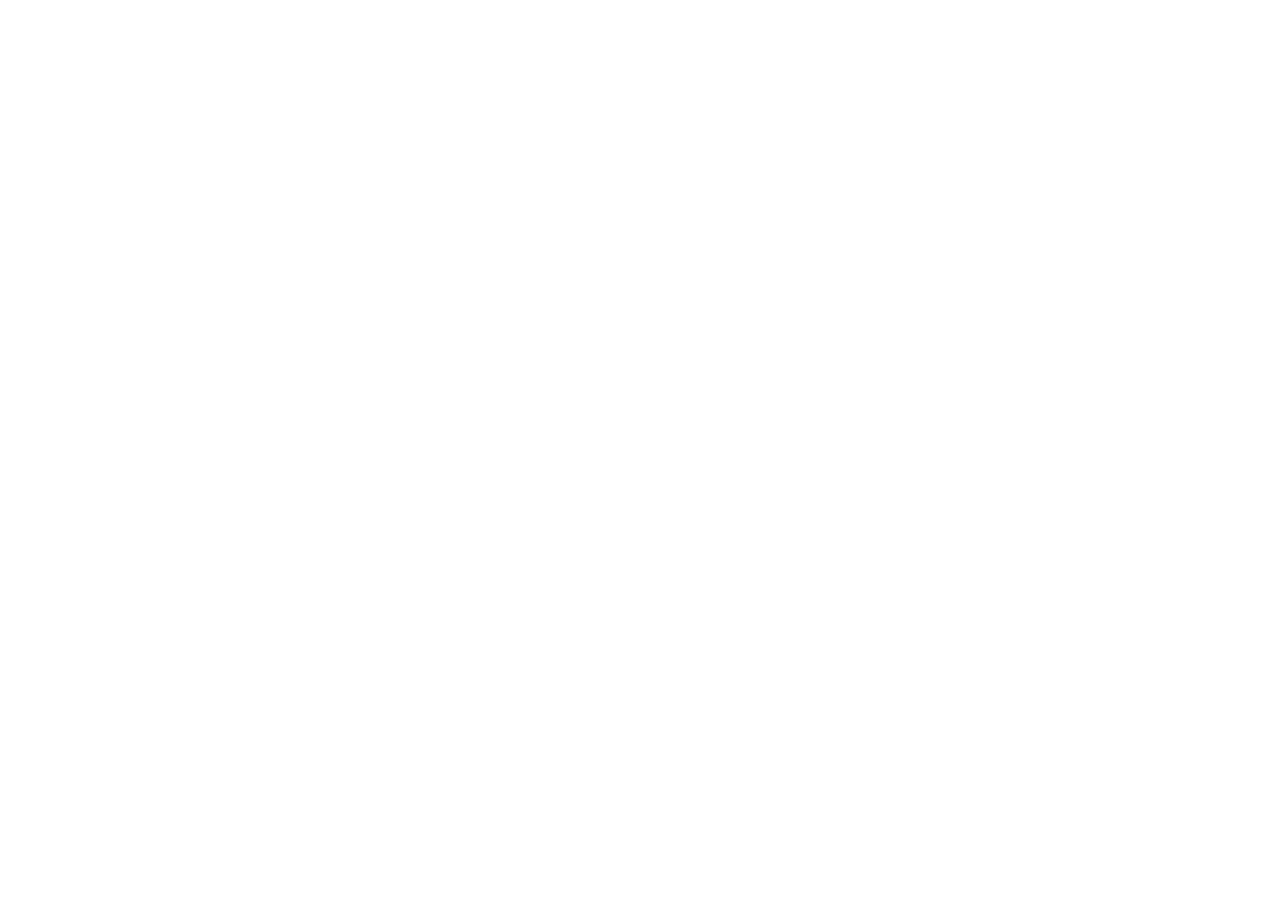
==== fitness.html @ 34966d8d "first commit" ====
<!DOCTYPE html>
<html lang="en">
<head>
    <meta charset="UTF-8">
    <meta http-equiv="X-UA-Compatible" content="IE=edge">
    <meta name="viewport" content="width=device-width, initial-scale=1.0">
    <title>Document</title>
</head>
<body>
    
</body>
</html>
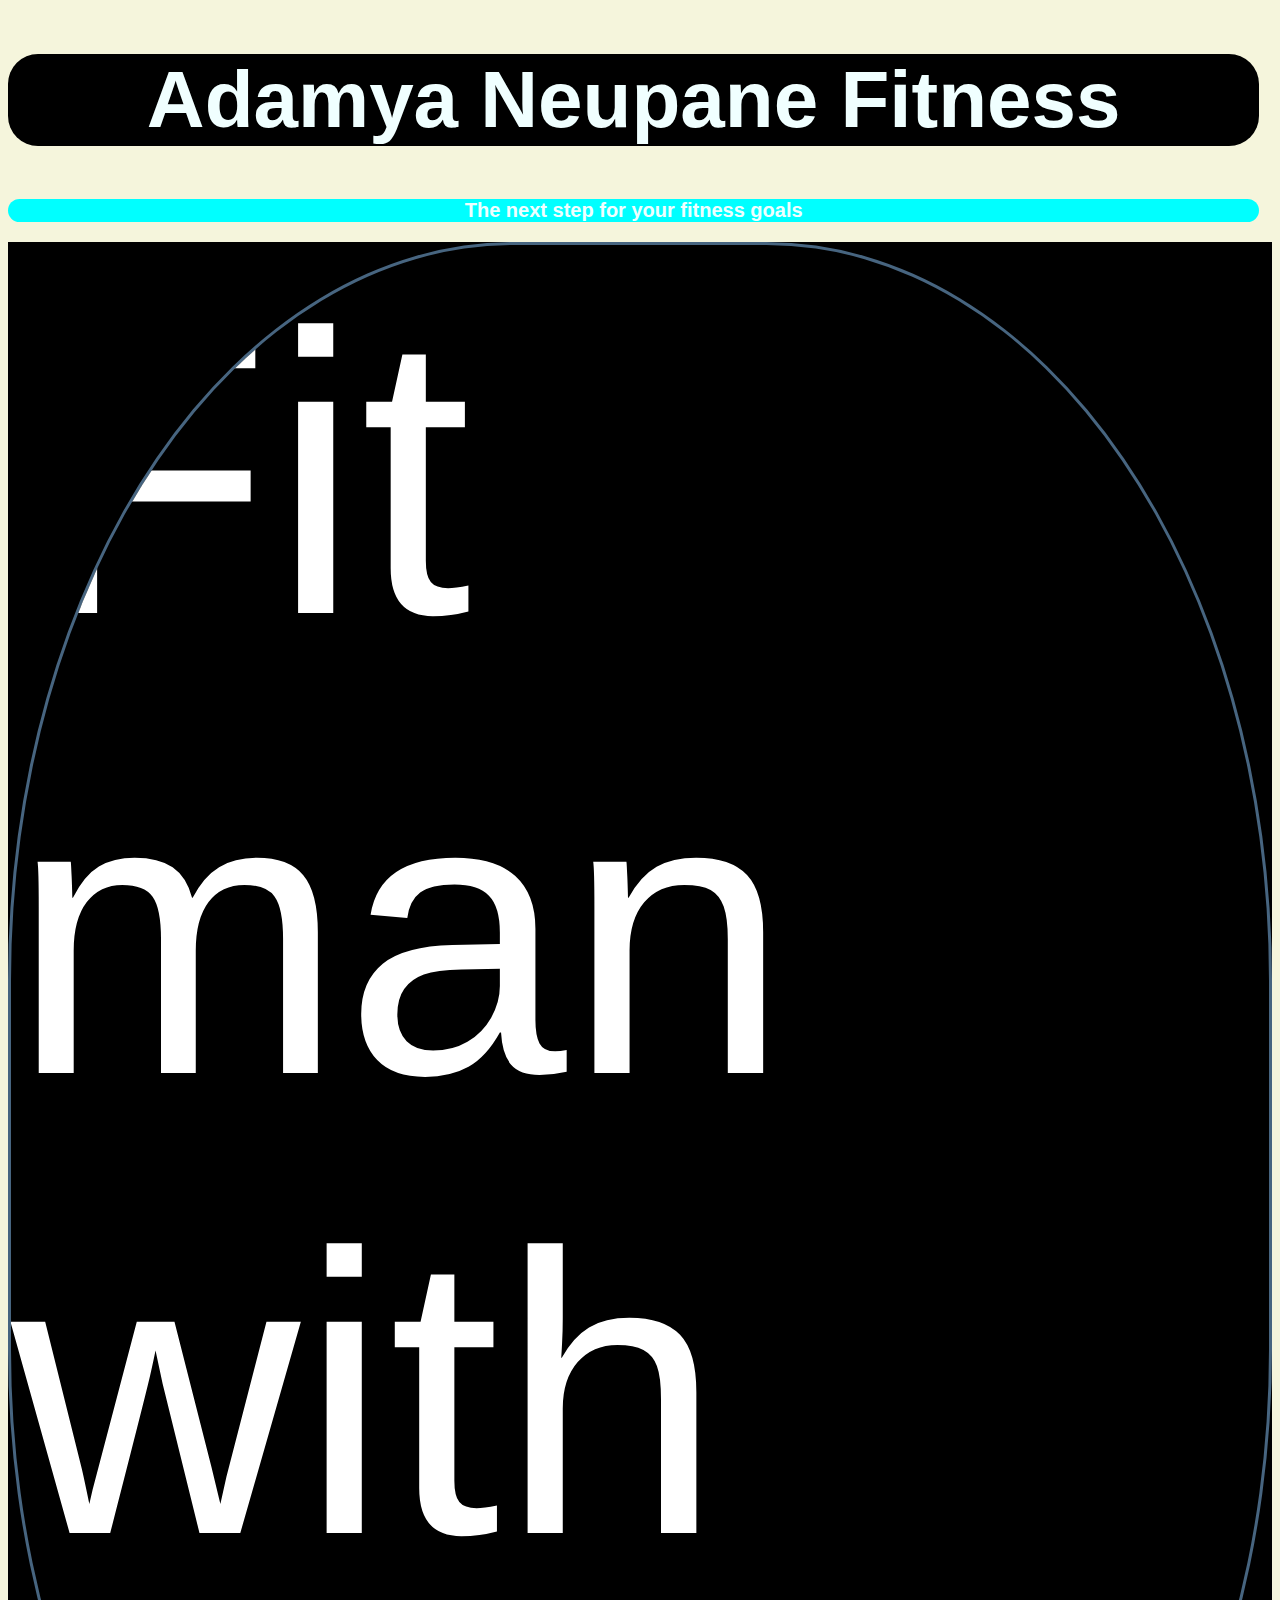
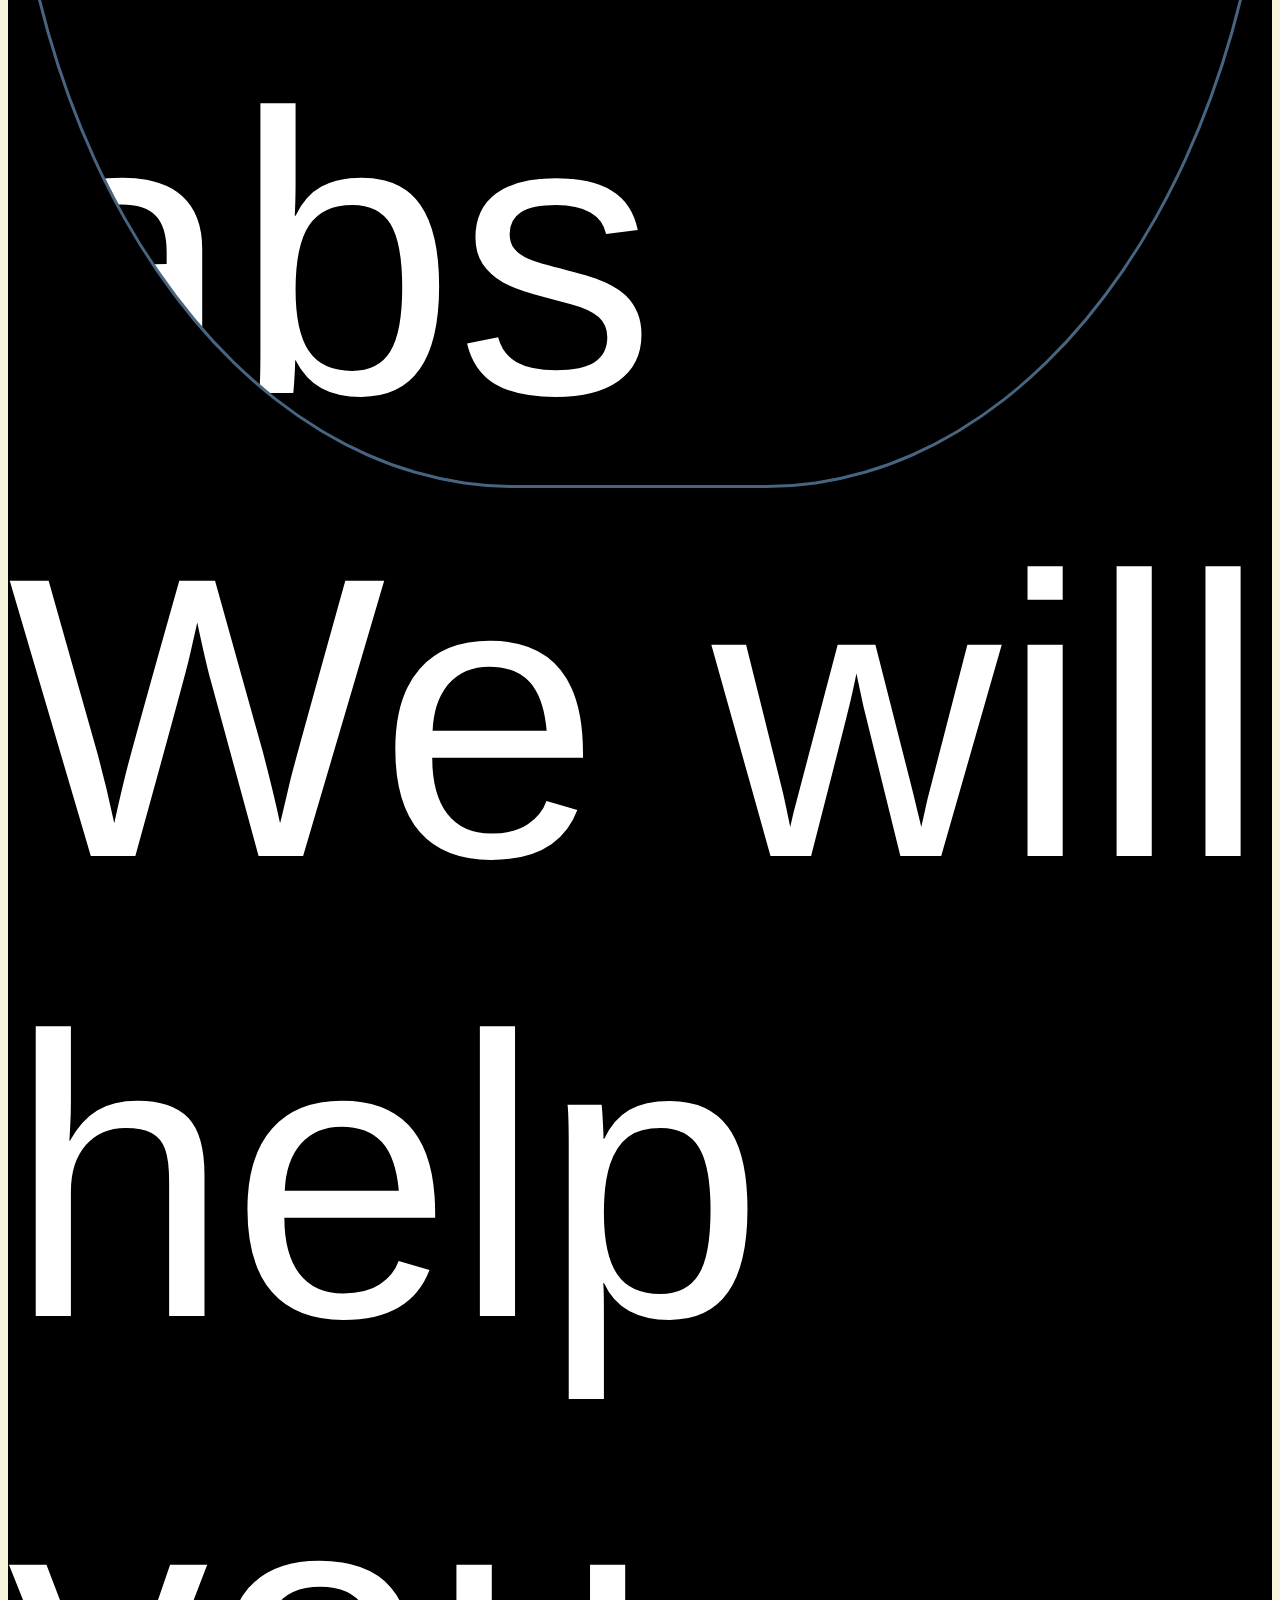
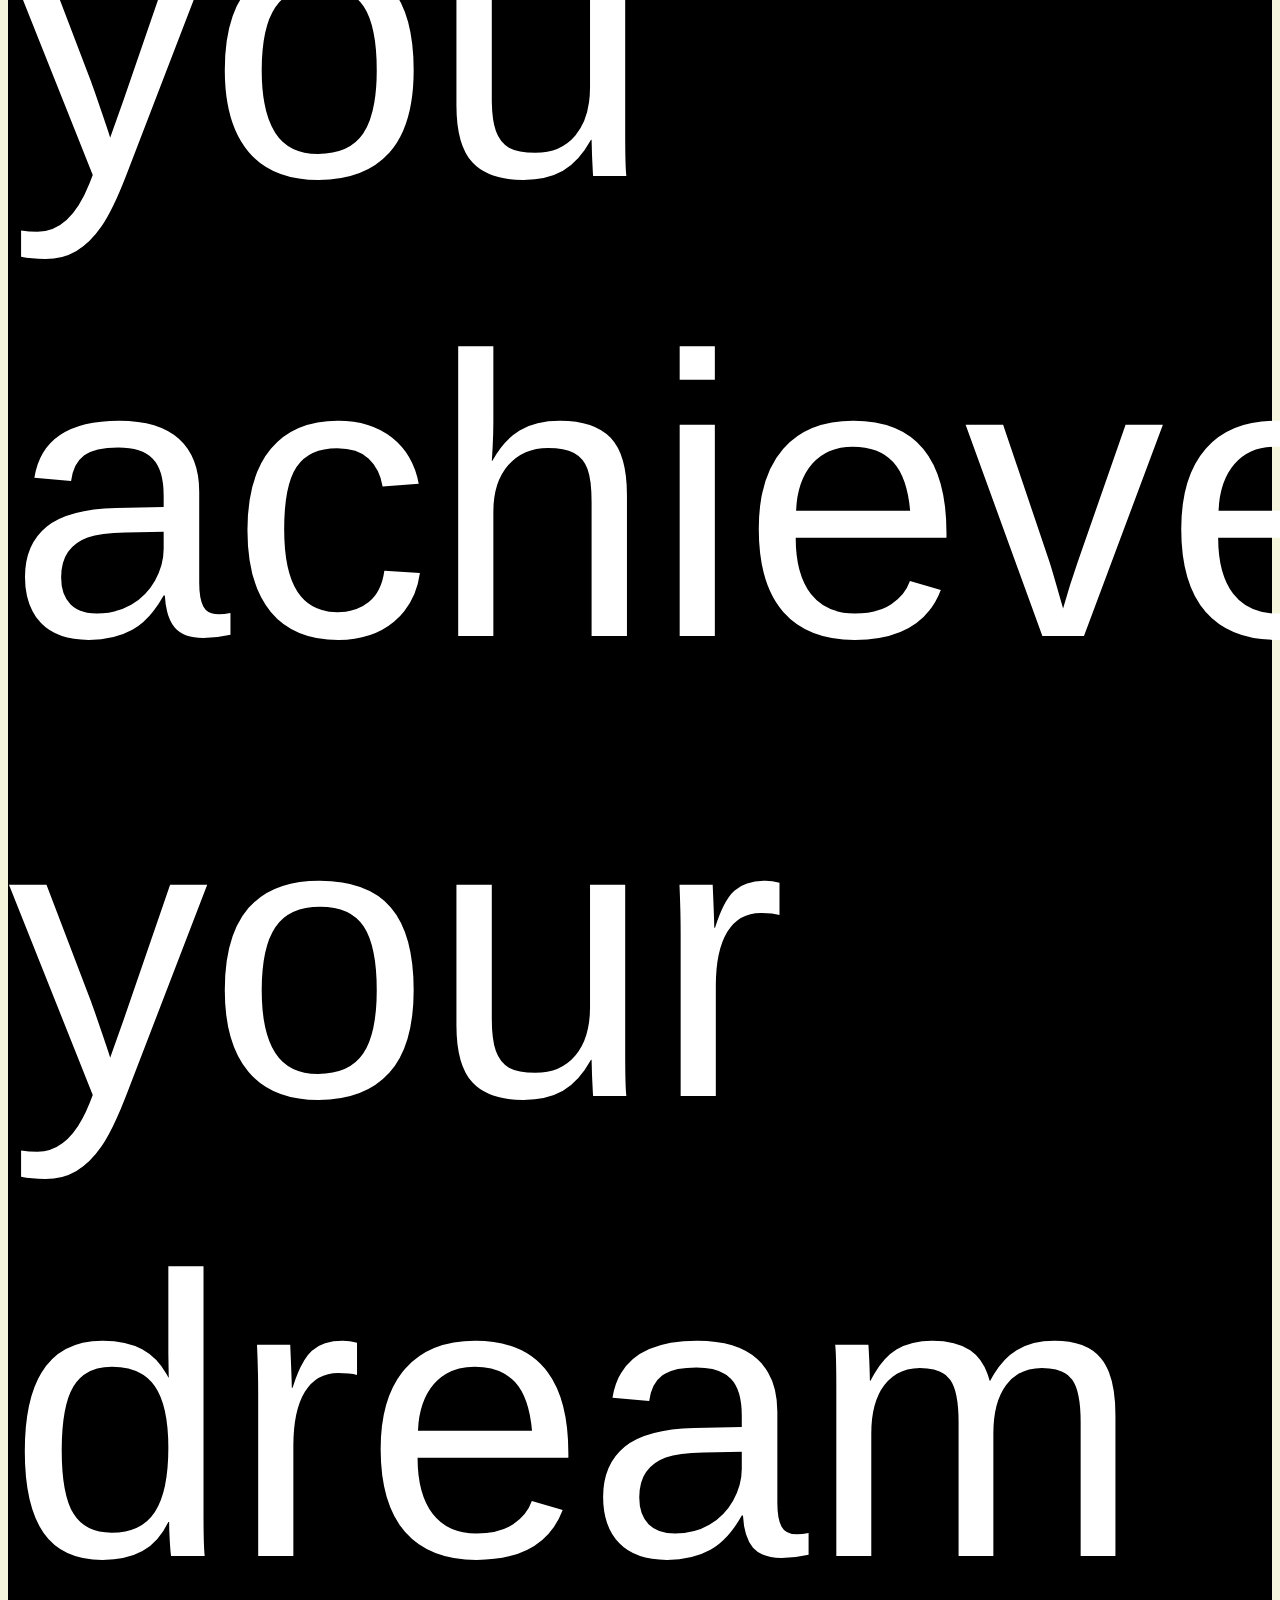
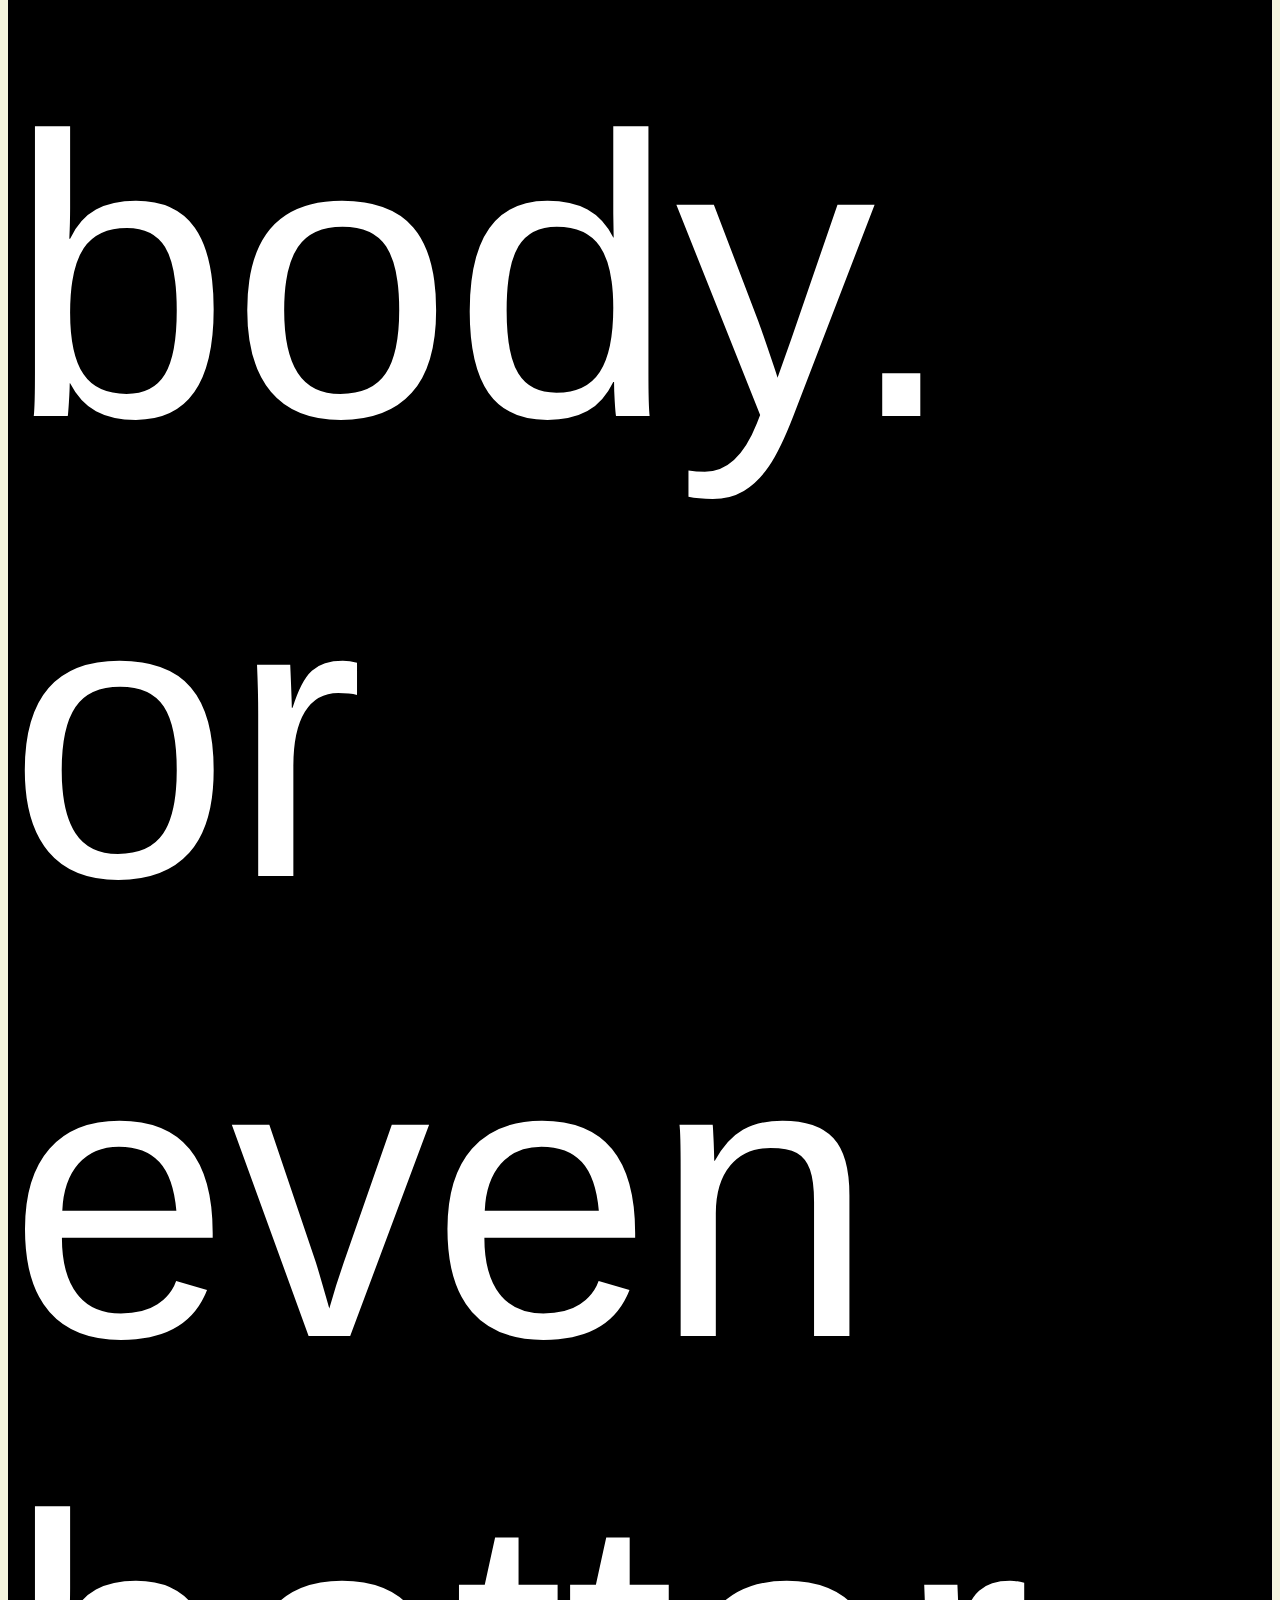
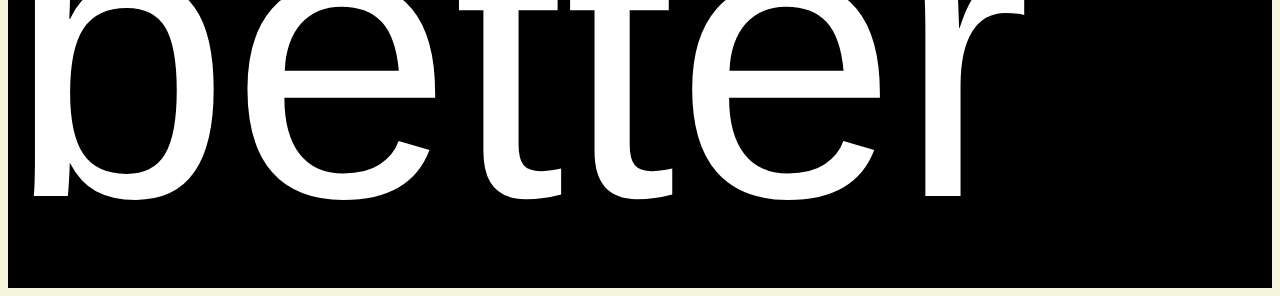
==== commit 70ec9221: "fitness update commit 4" ====
--- a/fitness.html
+++ b/fitness.html
@@ -4,9 +4,22 @@
     <meta charset="UTF-8">
     <meta http-equiv="X-UA-Compatible" content="IE=edge">
     <meta name="viewport" content="width=device-width, initial-scale=1.0">
-    <title>Document</title>
+    <link rel = "stylesheet" href="/CSS/styles.css">
+    <title>ANF</title>    
 </head>
+
 <body>
+    <p>
+    <h1>Adamya Neupane Fitness</h1>
+    <h2>The next step for your fitness goals</h2>
+    </p>
+
+    
+    
+    <div class = "contentdiv">
+    <img src="/img/abs.jpg" alt="Fit man with abs">   
+    We will help you achieve your dream body. or even better 
+    </div>
     
 </body>
 </html>--- a/CSS/styles.css
+++ b/CSS/styles.css
@@ -0,0 +1,86 @@
+body 
+{
+    background-color: beige;
+    font-family: arial;
+    color: white;
+}
+
+h1
+{
+    color: azure;
+    background-color: black;
+    text-emphasis-color: red;
+    width: 99%;
+    border-radius: 30px;
+    text-align: center;
+    font-size: 80px;
+}
+
+h1:hover
+{
+    transform: scale(1.1);
+    color: antiquewhite;
+}
+
+h2
+{
+    color: azure;
+    background-color: aqua;
+    width: 99%;
+    border-radius: 30px;
+    text-align: center;
+    font-size: 20px;
+}
+
+.divmgmt
+{
+    display: flex;
+    flex-direction: row;
+    flex-wrap: wrap;
+    justify-content: space-evenly;
+    align-items: flex-start;
+    align-content: space-evenly;
+}
+
+.titlediv
+{
+    border: 5px solid;
+    border-color: rgb(255, 255, 255);
+    text-align: center;
+    width: 40%;
+    background-color: black;
+    font-style: italic;
+    padding: 20px;
+    border-radius: 50px;   
+}
+
+.titlediv:hover
+{
+    text-decoration: underline;
+    transform: scale(1.1);
+    transform-style: preserve-3d;
+}
+
+img
+{
+    border: 3px solid;
+    width: 50%;
+    height: auto;
+    border-radius: 40%;
+    border-color: rgb(71, 101, 128);
+}
+
+p
+{
+    text-align: center;
+    text-transform: capitalize;
+    text-decoration: dotted;
+    font-size: 20px;
+}
+
+.contentdiv
+{
+    width: 99.99%;
+    background-color: black;
+    font-size: 400px;
+}